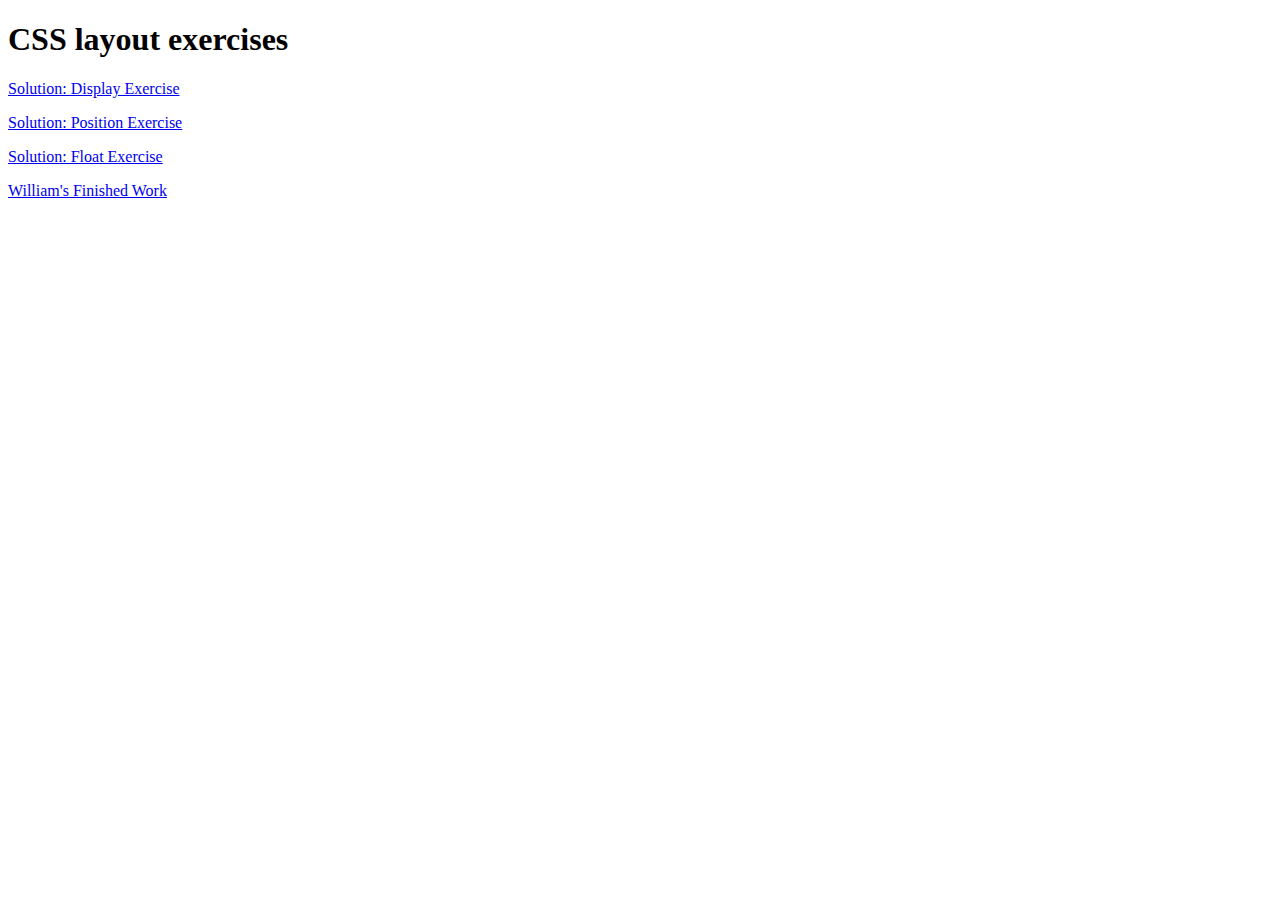
==== index.html @ b37d3250 "finished commit" ====
<!DOCTYPE html>
<html>
<head>
  <title>CSS Layout Exercises | Home</title>
  <meta charset="utf-8" name="description" content="Layout exercise for Thinkful's front end web development course">

  <!-- fonts  -->
  <link href="https://fonts.googleapis.com/css?family=Roboto" rel="stylesheet">

  <!-- reset -->
  <!-- <link rel="stylesheet" type="text/css" href="https://cdnjs.cloudflare.com/ajax/libs/normalize/4.1.1/normalize.min.css"> -->

  <!-- styles -->
  <link rel="stylesheet" type="text/css" href="main.css">
</head>
<body>
  <h1>CSS layout exercises</h1>
    <p><a href="display-exercise.html">Solution: Display Exercise</a></p>
    <p><a href="position-exercise.html">Solution: Position Exercise</a></p>
    <p><a href="float-exercise.html">Solution: Float Exercise</a></p>
    <p><a href="display-exercise.html"> William's Finished Work</a>
  </ul>
</body>
</html>
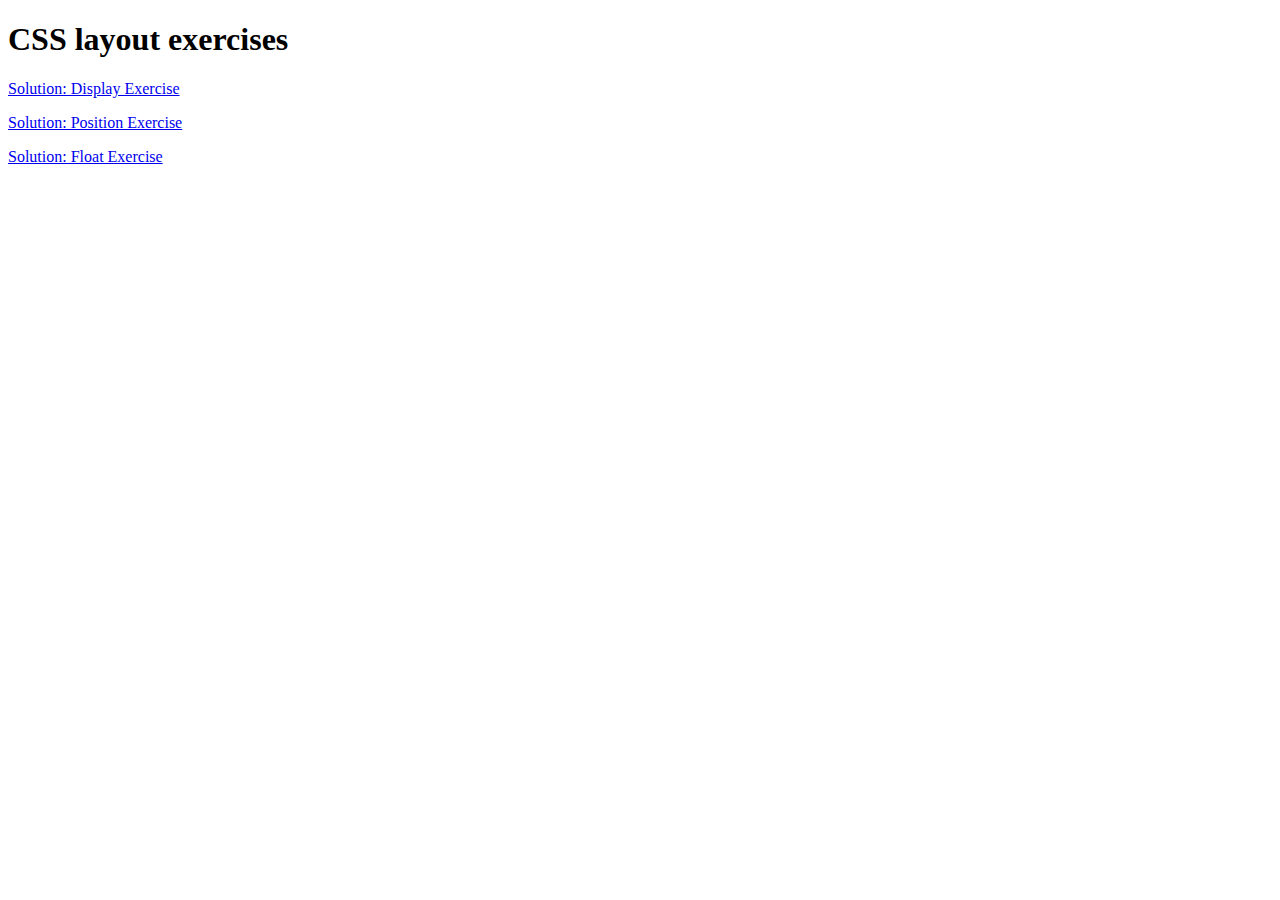
==== commit 4410d6c6: "finished commit" ====
--- a/index.html
+++ b/index.html
@@ -18,7 +18,6 @@
     <p><a href="display-exercise.html">Solution: Display Exercise</a></p>
     <p><a href="position-exercise.html">Solution: Position Exercise</a></p>
     <p><a href="float-exercise.html">Solution: Float Exercise</a></p>
-    <p><a href="display-exercise.html"> William's Finished Work</a>
   </ul>
 </body>
 </html>